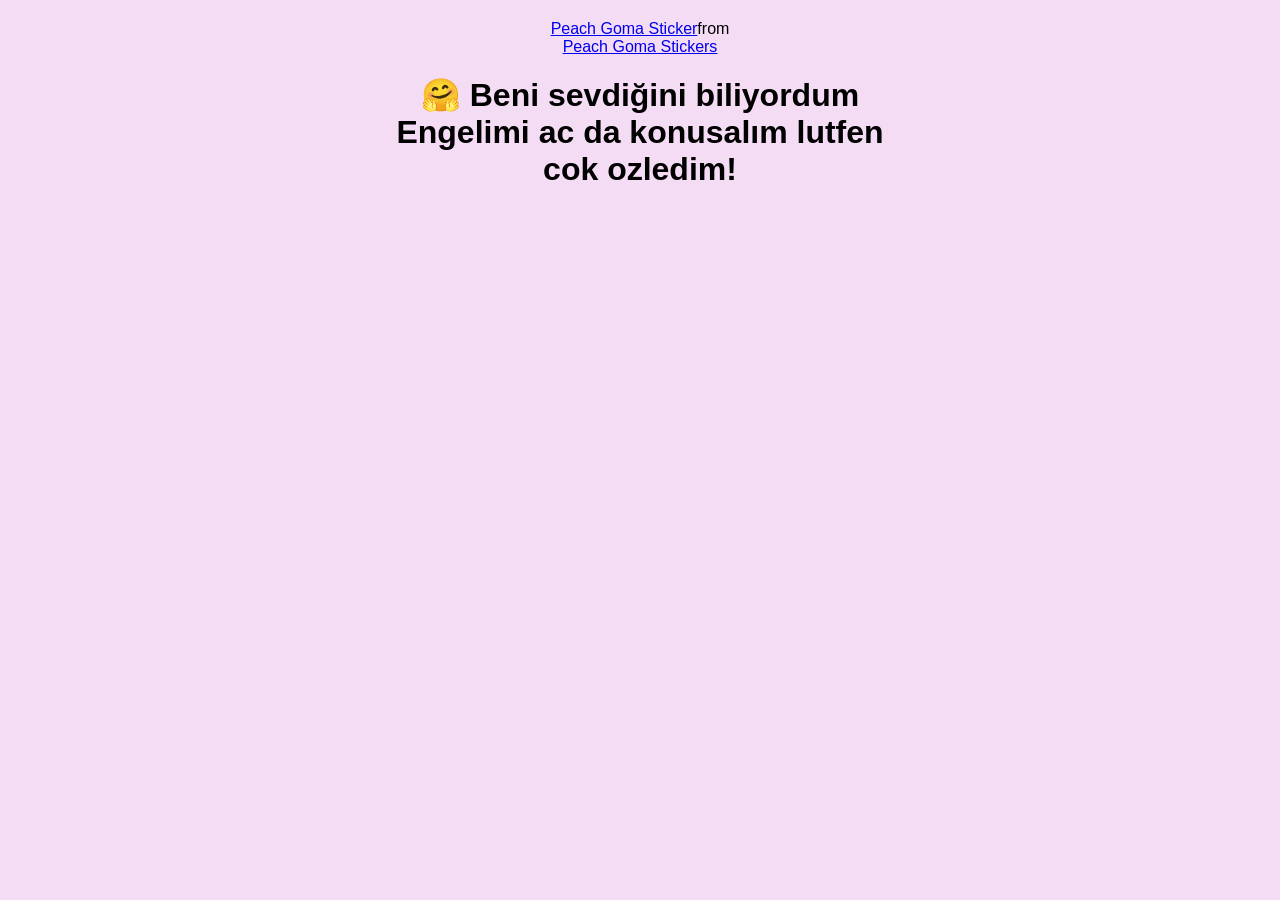
==== evet.html @ 1c1854de "Add files via upload" ====
<!DOCTYPE html>
<html lang="tr">

<head>
    <meta charset="UTF-8">
    <meta name="viewport" content="width=device-width, initial-scale=1.0">
    <title>Seni Çok Seviyorum Aşkımm</title>
    <link rel="stylesheet" href="style.css">
</head>

<body>
    <div class="container">
       <div class="tenor-gif-embed" data-postid="14504502512540993086" data-share-method="host" data-aspect-ratio="1" data-width="100%"><a href="https://tenor.com/view/peach-goma-gif-14504502512540993086">Peach Goma Sticker</a>from <a href="https://tenor.com/search/peach+goma-stickers">Peach Goma Stickers</a></div> <script type="text/javascript" async src="https://tenor.com/embed.js"></script>

        <h1>🤗 Beni sevdiğini biliyordum Engelimi ac da konusalım lutfen cok ozledim!</h1>

        <!--peachandgoma-->

        </div>
    </div>

</body>

</html>
---- style.css ----
*{
    margin: 0;
    padding: 0;
    box-sizing: border-box;
    font-family: sans-serif;
}
body{
    width: 100%;
    max-height: 100vh;
    display: flex;
    justify-content: center;
    align-items: center;
    background-color: #f5dcf5;
}
.container{
    display: flex;
    flex-direction: column;
    text-align: center;
    align-items: center;
    gap: 20px;
    max-width: 500px;
    margin: 20px;
}
.container .tenor-gif-embed{
    max-width: 200px;
}
.container .btn{
    display: flex;
    gap: 25px;
}
.btn a{
   text-decoration: none;
   color: rgb(255, 255, 255); 
   background: #1591EA;
   padding: 10px 25px;
   border-radius: 15px;
   box-shadow: 0.5rem 1rem 3rem hsl(0, 0%, 0%, 0.3);
}
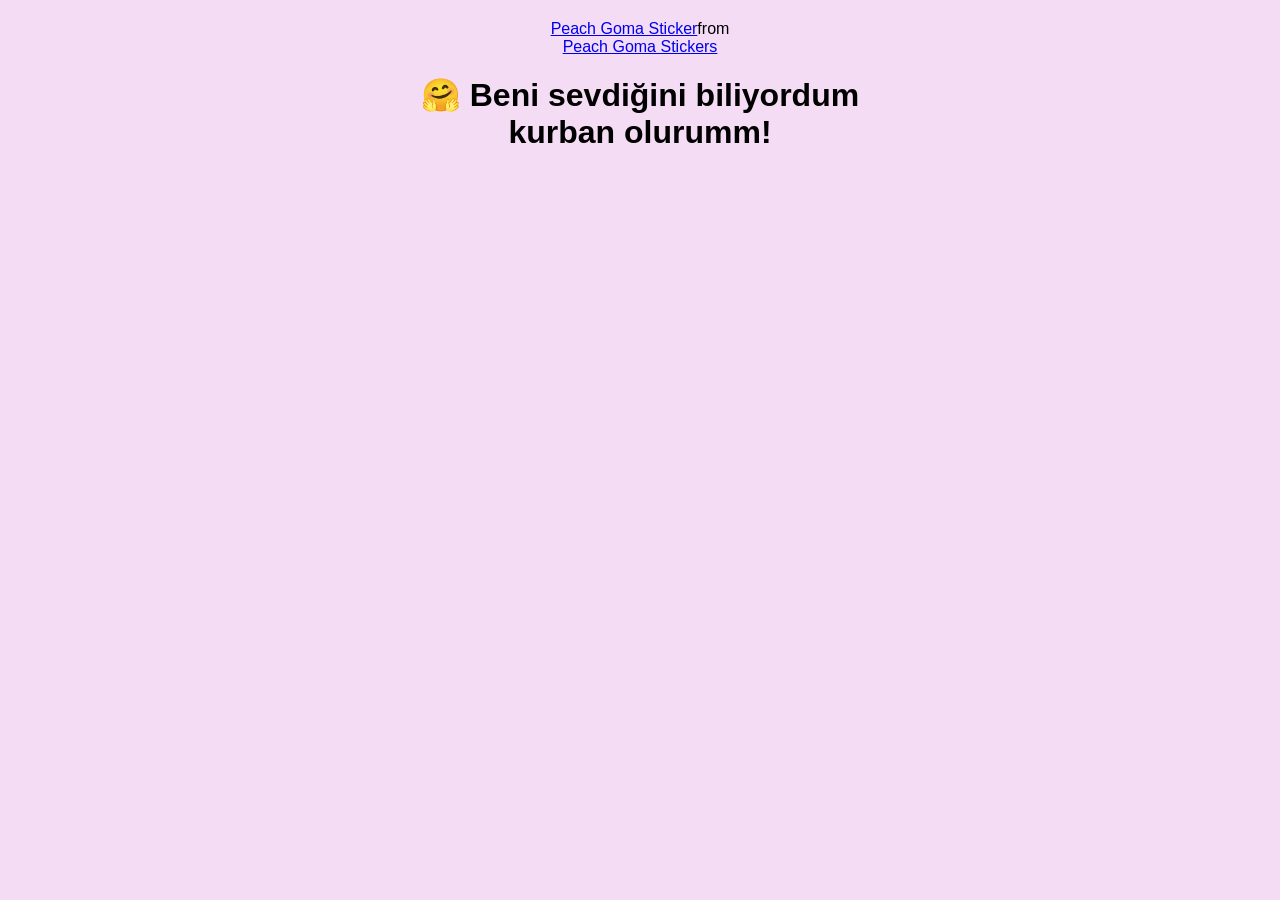
==== commit b20843b6: "Change title and heading in evet.html Updated the title and a heading in the HTML file." ====
--- a/evet.html
+++ b/evet.html
@@ -4,7 +4,7 @@
 <head>
     <meta charset="UTF-8">
     <meta name="viewport" content="width=device-width, initial-scale=1.0">
-    <title>Seni Çok Seviyorum Aşkımm</title>
+    <title>Seni Çok Seviyorum Yavrumm:))</title>
     <link rel="stylesheet" href="style.css">
 </head>
 
@@ -12,7 +12,7 @@
     <div class="container">
        <div class="tenor-gif-embed" data-postid="14504502512540993086" data-share-method="host" data-aspect-ratio="1" data-width="100%"><a href="https://tenor.com/view/peach-goma-gif-14504502512540993086">Peach Goma Sticker</a>from <a href="https://tenor.com/search/peach+goma-stickers">Peach Goma Stickers</a></div> <script type="text/javascript" async src="https://tenor.com/embed.js"></script>
 
-        <h1>🤗 Beni sevdiğini biliyordum Engelimi ac da konusalım lutfen cok ozledim!</h1>
+        <h1>🤗 Beni sevdiğini biliyordum kurban olurumm!</h1>
 
         <!--peachandgoma-->
 
